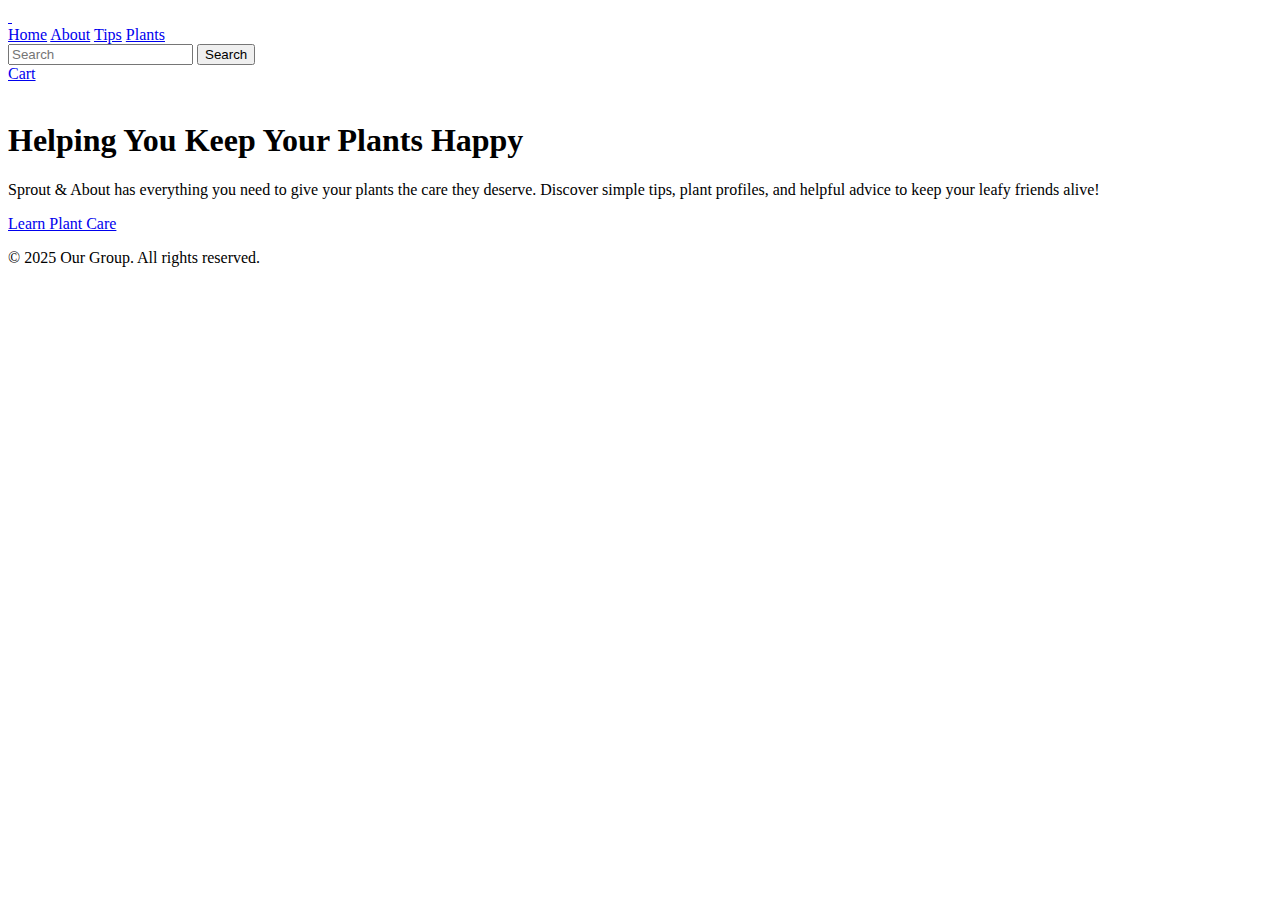
==== index.html @ b13a7f4a "Create index.html" ====
<!DOCTYPE html>
<html lang="en">
<head>
  <meta charset="UTF-8">
  <meta name="viewport" content="width=device-width, initial-scale=1.0">
  <title>Sprout & About Home</title>
  <link rel="stylesheet" href="styles.css">
  <script src="script.js" defer></script>
</head>
<body>

  <header>
    
  <!-- Note: create #logo with logo image in css -->
    <div id="logo"><a href="index.html">&nbsp;</a></div>
  <!-- Note: in css make nav into a flex display, align-items : end -->
    <nav>
      <a href="index.html">Home</a>
      <a href="about.html">About</a>
      <a href="tips.html">Tips</a>
      <a href="plants.html">Plants</a>
        <form action="#" method="get" class="search-form">
        <input type="search" id="searchBar" name="search" placeholder="Search">
        <button type="submit">Search</button> <!-- Note: replace with search icon -->
      </form>
      <a href="cart.html">Cart</a> <!-- Note: replace with cart/bag icon -->
    </nav>
  </header>

  <main>
    <section>
    <img class="large" src="" alt="">
      <h1>Helping You Keep Your Plants Happy</h1>
      <p>Sprout & About has everything you need to give your plants the care they deserve. Discover simple tips, plant profiles, and helpful advice to keep your leafy friends alive!</p>
      <!-- Note: style in css and set link to fill whole button -->
        <a href="tips.html" class="buttonLink">Learn Plant Care</a>
    </section>

  <footer>
    <p>&copy; 2025 Our Group. All rights reserved.</p>
  </footer>

</body>
</html>
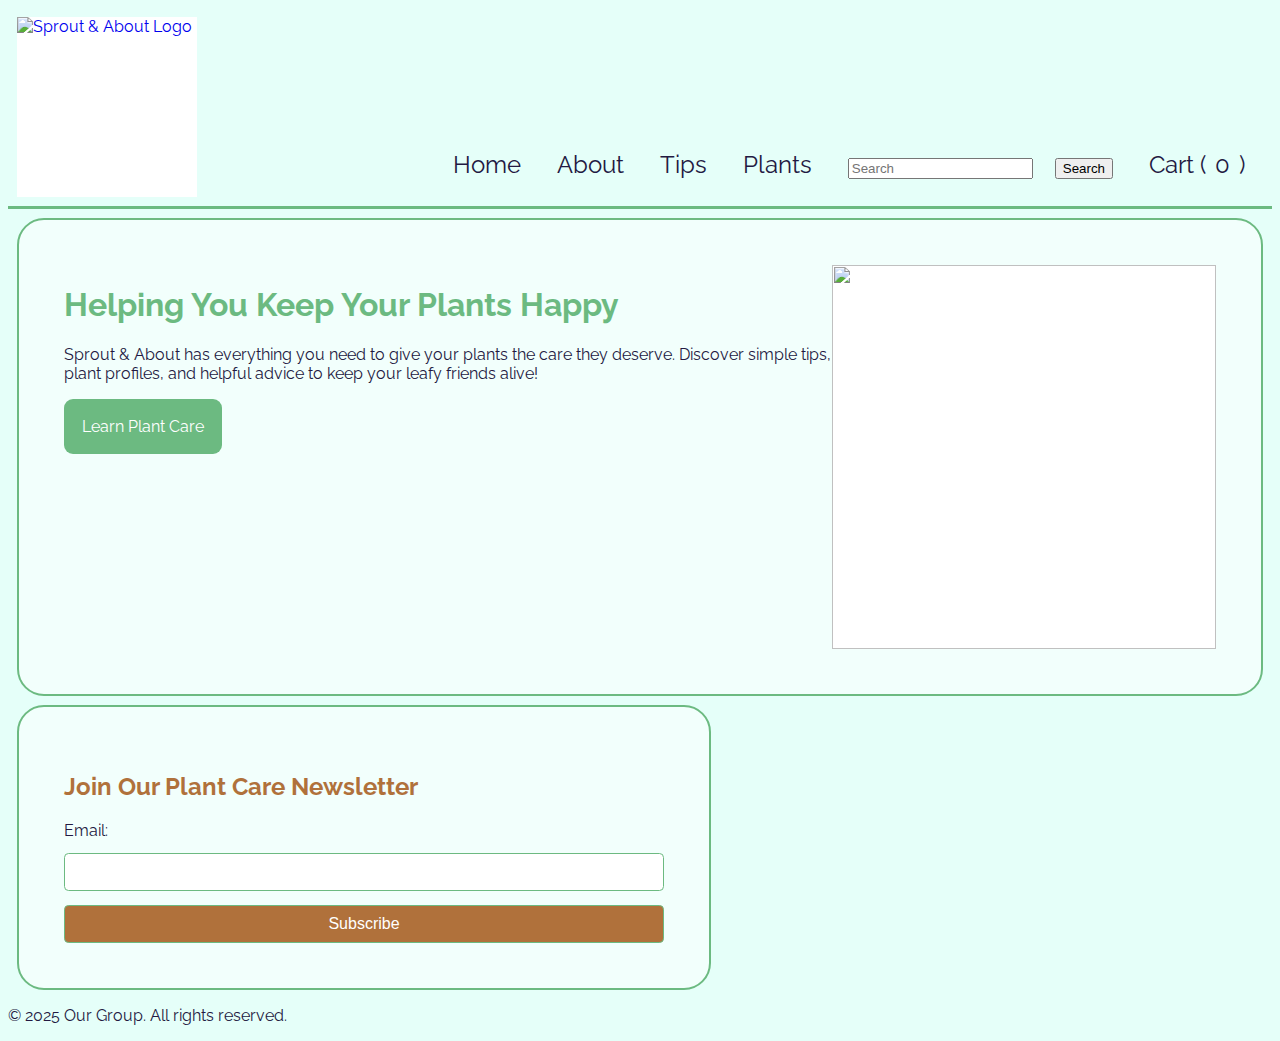
==== commit 7dd2d79f: "Added more images" ====
--- a/index.html
+++ b/index.html
@@ -1,44 +1,48 @@
 <!DOCTYPE html>
 <html lang="en">
 <head>
-  <meta charset="UTF-8">
-  <meta name="viewport" content="width=device-width, initial-scale=1.0">
+  <meta charset="UTF-8" />
+  <meta name="viewport" content="width=device-width, initial-scale=1.0"/>
   <title>Sprout & About Home</title>
-  <link rel="stylesheet" href="styles.css">
+  <link rel="stylesheet" href="styles.css" />
   <script src="script.js" defer></script>
 </head>
 <body>
-
   <header>
-    
-  <!-- Note: create #logo with logo image in css -->
-    <div id="logo"><a href="index.html">&nbsp;</a></div>
-  <!-- Note: in css make nav into a flex display, align-items : end -->
+    <div id="logo"><a href="index.html"><img src="images/logo.png" alt="Sprout & About Logo"/></a></div>
     <nav>
       <a href="index.html">Home</a>
       <a href="about.html">About</a>
       <a href="tips.html">Tips</a>
       <a href="plants.html">Plants</a>
-        <form action="#" method="get" class="search-form">
-        <input type="search" id="searchBar" name="search" placeholder="Search">
-        <button type="submit">Search</button> <!-- Note: replace with search icon -->
+      <form action="#" method="get" class="search-form">
+        <input type="search" id="searchBar" name="search" placeholder="Search" />
+        <button type="submit">Search</button>
       </form>
-      <a href="cart.html">Cart</a> <!-- Note: replace with cart/bag icon -->
+      <a href="cart.html" id="cart-link">Cart (<span id="cart-count">0</span>)</a>
     </nav>
   </header>
 
   <main>
     <section>
-    <img class="large" src="" alt="">
+      <img class="large" src="" alt="" />
       <h1>Helping You Keep Your Plants Happy</h1>
       <p>Sprout & About has everything you need to give your plants the care they deserve. Discover simple tips, plant profiles, and helpful advice to keep your leafy friends alive!</p>
-      <!-- Note: style in css and set link to fill whole button -->
-        <a href="tips.html" class="buttonLink">Learn Plant Care</a>
+      <a href="tips.html" class="buttonLink">Learn Plant Care</a>
     </section>
-
+  </main>
+  
+  <section id="newsletter">
+    <h2>Join Our Plant Care Newsletter</h2>
+    <form id="newsletter-form">
+      <label for="email">Email:</label>
+      <input type="email" id="email" name="email" required />
+      <button type="submit">Subscribe</button>
+    </form>
+  </section>
+  
   <footer>
     <p>&copy; 2025 Our Group. All rights reserved.</p>
   </footer>
-
 </body>
 </html>
--- a/styles.css
+++ b/styles.css
@@ -0,0 +1,242 @@
+@import url("https://fonts.googleapis.com/css?family=Raleway:400,400i,700");
+
+body{
+  
+  /* Variable colors for ease of palatte changes */
+  --light: #e5fff9;
+  --color: #6cBA81;
+  --dark: #231942;
+  --accent: #b0713B;
+  
+  background: var(--light) url(https://assets.codepen.io/4152792/Illustration2.png) 60vw 30vh / auto 100vh no-repeat;
+  color: var(--dark);
+  font-family:Raleway;
+}
+
+/* FONT STYLING */
+h1{
+  color:var(--color);
+  font-size:2em;
+}
+h2,h3{
+  color: var(--accent);
+}
+p{
+  margin-top:1em;
+  margin-bottom:1em;
+}
+
+p a,p a:link,p a:active{
+  text-decoration:none;
+  color: var(--accent);
+}
+p a:hover{
+  background:var(--accent);
+  color:white
+}
+p a:visited{
+  color: var(--color);
+}
+
+/* HEADER */
+header{
+  border-bottom: solid var(--color);
+  height:20vh;
+  padding:1vh;
+}
+
+#logo{
+  position:absolute;
+  margin:auto;
+  display:inline-block;
+  width:20vh;
+  height:20vh;
+  background: white url() center / contain no-repeat;
+}
+#logo a{
+  position:absolute;
+  margin:auto;
+  top:0;
+  bottom:0;
+  left:0;
+  right:0;
+  text-decoration:none;
+}
+
+nav{
+  display:flex;
+  float:right;
+  margin:auto;
+  width:calc(100% - 20vh);
+  height:100%;
+  flex-flow:row;
+  justify-content:flex-end;
+  align-items: flex-end;
+}
+
+nav *{
+  margin:1vh;
+}
+
+nav a{
+  text-decoration:none;
+  color: var(--dark);
+  padding:1vh;
+  font-size:1.5em;
+  border-radius:.5em;
+}
+nav a:hover{
+  background: var(--accent);
+  color:white;
+}
+
+/* MAIN */
+
+section{
+  margin:1vh;
+  height:fit-content;
+  padding:5vh;
+  background:rgb(255,255,255,.5);
+  border: solid var(--color) .3vh;
+  border-radius:3vh;
+}
+
+section:has(.large){
+  min-height:30vw;
+}
+
+/* universal class for large images floating to the right */
+.large{
+  position:relative;
+  display:block;
+  float:right;
+  width:30vw;
+  height:30vw;
+  background:white;
+}
+
+/* UNIVERSAL WIDGETS */
+.buttonLink{
+  position:relative;
+  margin-top:1vh;
+  display:block;
+  width:fit-content;
+  height:fit-content;
+  background:var(--color);
+  border-radius:1vh;
+  color:white;
+  text-decoration:none;
+  padding:2vh;
+}
+
+.buttonLink:hover{
+  color:var(--color);
+  background:white;
+}
+
+#plant-shop {
+  margin-top: 4vh;
+}
+
+.plant-list {
+  display: flex;
+  gap: 2vh;
+  flex-wrap: wrap;
+  justify-content: flex-start;
+}
+
+.plant-card {
+  flex: 0 0 250px;
+}
+
+.plant-card button {
+  background: var(--accent);
+  color: white;
+  border: none;
+  padding: 1vh;
+  border-radius: 0.5vh;
+  cursor: pointer;
+}
+
+.plant-card button:hover {
+  background: var(--color);
+}
+
+.cart-item {
+  background: #fff;
+  padding: 2vh;
+  border: 2px solid var(--color);
+  border-radius: 1vh;
+  margin-bottom: 2vh;
+}
+
+.cart-item button {
+  background: crimson;
+  color: white;
+  padding: 1vh;
+  border: none;
+  border-radius: 0.5vh;
+  cursor: pointer;
+}
+
+#cart-summary {
+  font-size: 1.2em;
+  margin-top: 2vh;
+}
+
+.table-wrapper table {
+  width: 100%;
+  border-collapse: collapse;
+  background: white;
+  border-radius: 1vh;
+  overflow: hidden;
+}
+
+.table-wrapper th,
+.table-wrapper td {
+  padding: 1.5vh;
+  text-align: left;
+  border-bottom: 1px solid var(--color);
+}
+
+.table-wrapper th {
+  background-color: var(--light);
+  color: var(--dark);
+}
+
+#newsletter {
+  margin: 1vh;
+  padding: 5vh;
+  background: rgb(255, 255, 255, 0.5);
+  border: solid var(--color) 0.3vh;
+  border-radius: 3vh;
+  max-width: 600px;
+}
+
+#newsletter h2 {
+  color: var(--accent);
+}
+
+#newsletter-form {
+  display: flex;
+  flex-direction: column;
+  gap: 1.5vh;
+}
+
+#newsletter-form input,
+#newsletter-form button {
+  padding: 1vh;
+  font-size: 1em;
+  border-radius: 0.5vh;
+  border: 1px solid var(--color);
+}
+
+#newsletter-form button {
+  background-color: var(--accent);
+  color: white;
+  cursor: pointer;
+}
+
+#newsletter-form button:hover {
+  background-color: var(--color);
+}
